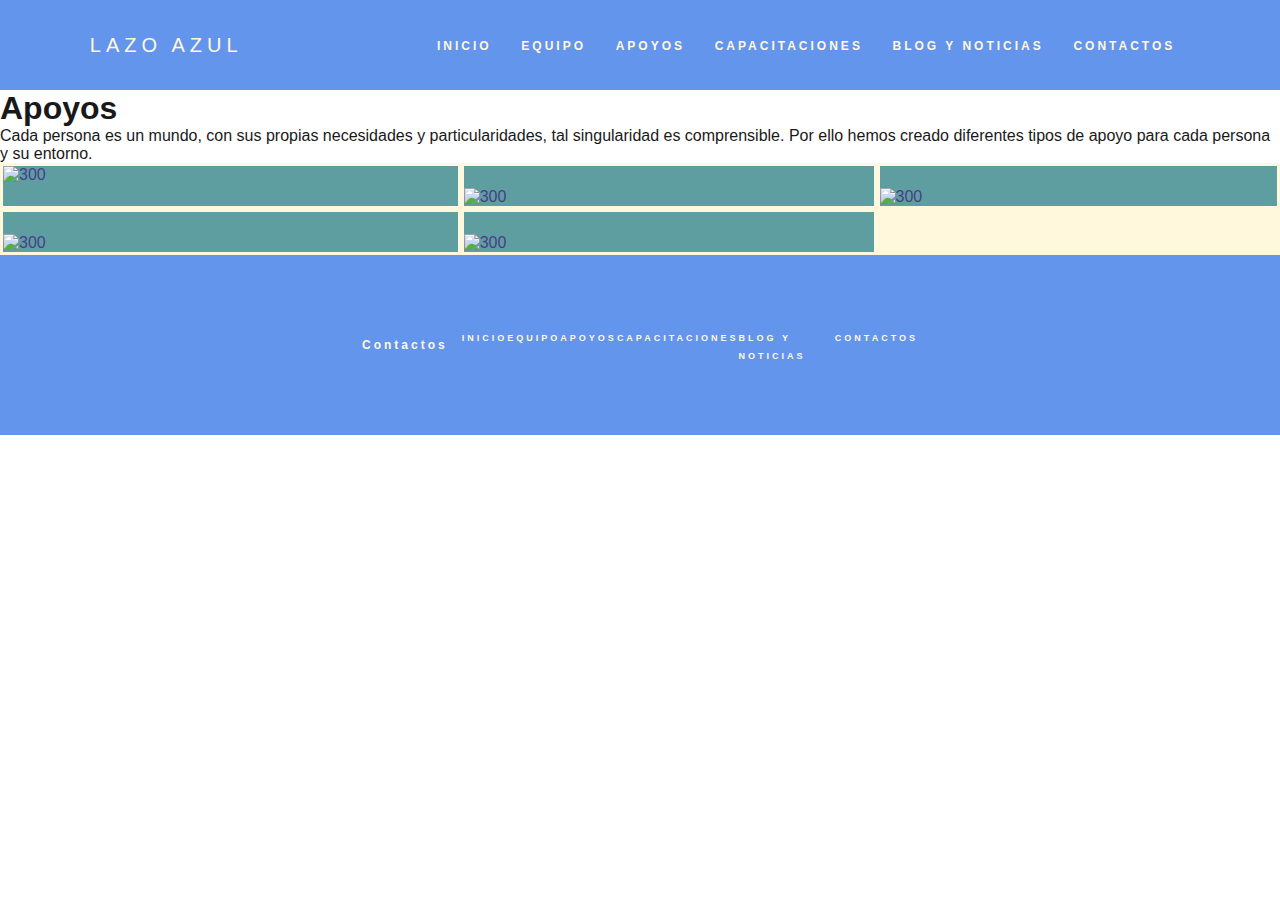
==== Apoyos.html @ 65830a52 "Subiendo mi primer repositorio" ====
<!DOCTYPE html>
<html lang="en">
<head>
    <meta charset="UTF-8">
    <meta http-equiv="X-UA-Compatible" content="IE=edge">
    <meta name="viewport" content="width=device-width, initial-scale=1.0">
    <title>Apoyos</title>
    <link rel="stylesheet" href="./css/style.css">
</head> <!-- Termina el Head -->
<body> <!-- Comienza el body -->

<header> <!-- Comienza el header -->
   
        <nav>   <!-- Comienza el menú -->
        <div class="logo">
         <p>Lazo Azul
        </div>

        <ul class="nav-links" >         
        <li>
            <a href="./index.html">Inicio</a>
         </li>
        <li>
            <a href="./Equipo.html">Equipo</a> 
        </li>  
        <li>
            <a href="./Apoyos.html">Apoyos</a>
        </li>
        <li>
            <a href="./CapacitacionProfesional.html">Capacitaciones</a>
        </li>
        <li> 
            <a href="./BlogyNoticias.html">Blog y Noticias</a>
        </li>
        <li> <a href="./Contactos.html">Contactos</a>
        </li>
    </ul>
</nav> <!-- Termina el menú -->

</header><!-- Termina el header -->
<h1>Apoyos</h1>

<p>Cada persona es un mundo, con sus propias necesidades y particularidades, tal singularidad es comprensible. Por ello hemos creado diferentes tipos de apoyo para cada persona y su entorno.</p>

<div class="gridApoyos"> 
<div><img src="Apoyos" alt="300"></div>
<div><h3>Apoyos Familiares</h3>    <img src="Apoyos" alt="300"></div>
<div><h3>Educación media</h3>    <img src="Apoyos" alt="300"></div>
<div><h3>Educación universitaria</h3>    <img src="Apoyos" alt="300"></div>
<div><h3>Apoyos Laborales</h3>    <img src="Apoyos" alt="300"></div>

</div>
<footer><!-- Comienza Footer -->
<div class="footer">
    
    <div><!-- Acá van los íconos de contactos --></div>
       
    <nav>   <!-- Comienza el menú -->
        <div class="contactosFooter">
         <p>Contactos
        </div>
        <ul class="navLinksFooter" >         
        <li>
            <a href="./index.html">Inicio</a>
         </li>
        <li>
            <a href="./Equipo.html">Equipo</a> 
        </li>  
        <li>
            <a href="./Apoyos.html">Apoyos</a>
        </li>
        <li>
            <a href="./CapacitacionProfesional.html">Capacitaciones</a>
        </li>
        <li> 
            <a href="./BlogyNoticias.html">Blog y Noticias</a>
        </li>
        <li> <a href="./Contactos.html">Contactos</a>
        </li>
    </ul>
    </nav> <!-- Termina el menú -->
    
    <div><!-- Acá va barrita buscadora --></div>
    </div>
    </footer><!-- Termina Footer -->         
</body><!-- Termina el body -->
</html>
---- css/style.css ----
/* Globales */
*{
    margin: 0px; 
    padding: 0px;
    box-sizing: border-box;
}
body {
    font-size: 1rem;
    color: rgb(26, 25, 25);
    font-family: 'Roboto', sans-serif;
}
/* FinGlobales */

/* Comienza nav todas las etiquetas */
nav{ 
    display: flex;
    justify-content: space-around;
    align-items: center;
    min-height: 10vh;
    background-color: cornflowerblue;
    font-family: 'Roboto', sans-serif;
}

.logo {
    color: cornsilk;
    text-transform: uppercase;
    letter-spacing: 5px;
    font-size: 20px;
}
.nav-links {
    display: flex; 
    text-transform: uppercase;
    justify-content: space-around;
    width: 60%;
}

.nav-links a{
    color: cornsilk;
    text-decoration: none;
    letter-spacing: 3px;
    font-weight: bold;
    font-size: 12px;
}

.nav-links li {
    list-style: none;
}
/* Termina nav todas las etiquetas */
header 
    
}

header nav {
    background-color: rgb(56, 197, 207);
}

h2 {
    background-color: cornflowerblue;
    color: midnightblue;
    
}
h3 {
    color: cadetblue;
    
}
table {

    background-color: mistyrose;
 }
 table font{
     font-family: 'Roboto', sans-serif;
     color: midnightblue;
    
 }
form {
    padding: 1px;
    display: block;
    height: 400px;
    margin: 3px;
    margin-top: 20px;
    margin-right: 20px;
    margin-bottom: 20px;
    margin-left: 20px;
    width: 800px;
    background-color: paleturquoise;
    color: black;
    font-family: 'Roboto', sans-serif;
    -ms-writing-mode: horizontal-tb !important;
    text-rendering: auto;
    color: -internal-light-dark(black, white);
    letter-spacing: normal;
    word-spacing: normal;
    text-transform: none;
    text-indent: 0px;
    text-shadow: none;
    display: inline-block;
    text-align: start;
    appearance: auto;
    background-color: -internal-light-dark(rgb(255, 255, 255), rgb(59, 59, 59));
    -webkit-rtl-ordering: logical;
    cursor: text;
    margin: 0em;
    font-family: 'Roboto', sans-serif;
    font-size: 12px;
    font-weight: bold;
}
.footer { /* Acá comienza footer */
    display: flex;
    justify-content: space-between;
    align-items: center;
    min-height: 20vh;
    background-color: cornflowerblue;
    
}
.navLinksFooter{
    display: flex; 
    text-transform: uppercase;
    justify-content: space-evenly;
    width: 80%; 
}
.navLinksFooter a{
    color: cornsilk;
    text-decoration: none;
    letter-spacing: 3px;
    font-weight: bold;
    font-size: 9px;
}

.navLinksFooter {
    list-style: none;
}
.contactosFooter {
    color: cornsilk;
    text-decoration: none;
    letter-spacing: 3px;
    font-weight: bold;
    font-size: 12px;
}
/* Acá Termina footer */

.descripcionEquipo { /* Flex Box */
    background-color: cornsilk;
    border-top-color: darkslateblue;
    border-bottom-color: darkslateblue;
    padding: 10px;
    display: flex;
    flex-direction: row; /* Cajitas en fila */
    justify-content: space-between;
    
}
.box{
    
    background-color: darkgrey;
    margin: 5px;
    font-size: 20px;
    border: 5px solid cadetblue;
    
}

.gridApoyos{ /* Aplicando Grids, no muy exitosamente :( */
display: grid;
background-color: cornsilk;
grid-template-columns: auto auto auto;
}

.gridApoyos div{
    background-color: cadetblue;
    text-align: justify;
    color: darkslateblue;
    border: 3px solid cornsilk;
}
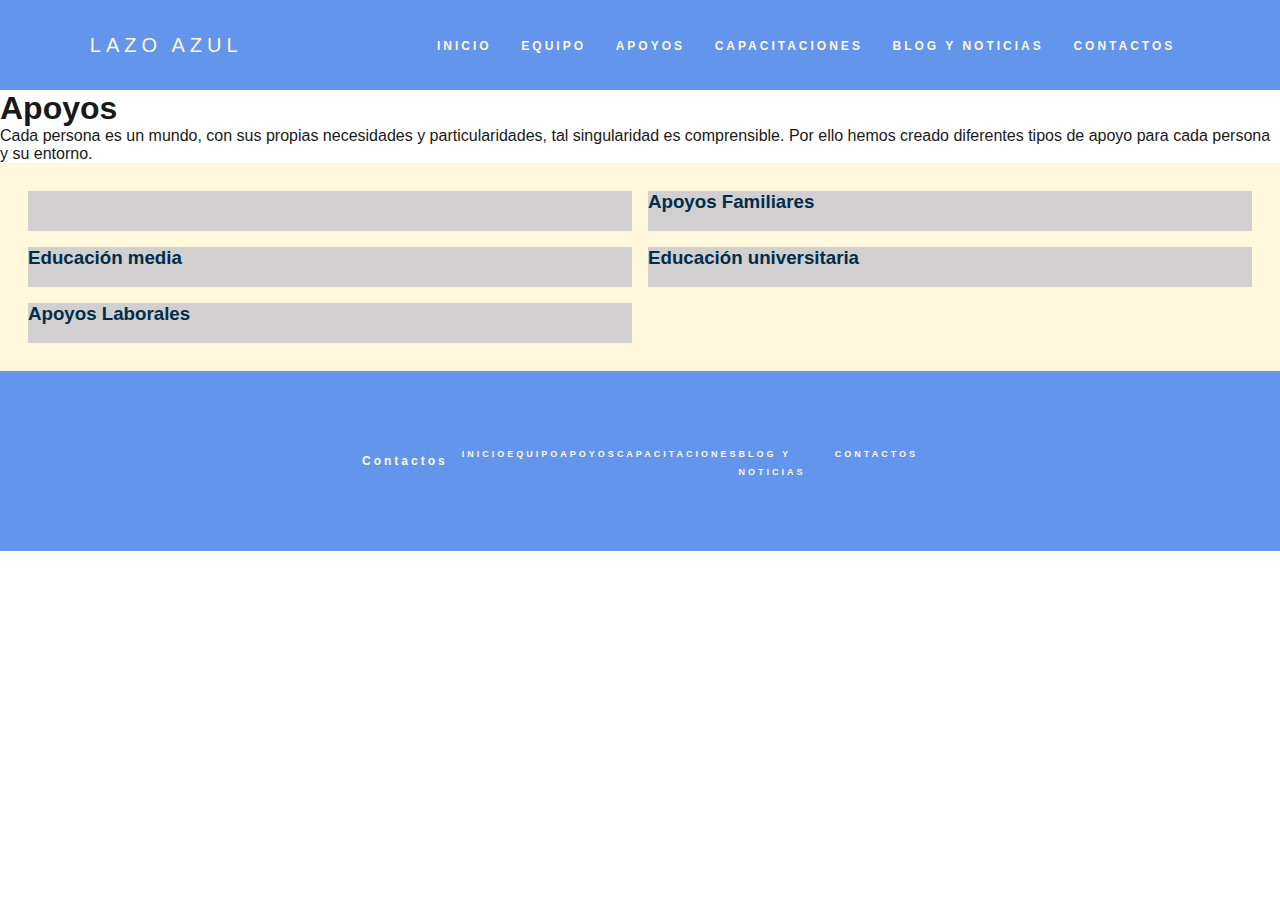
==== commit 4508b521: "Muchos cambios sin guardar" ====
--- a/Apoyos.html
+++ b/Apoyos.html
@@ -43,11 +43,11 @@
 <p>Cada persona es un mundo, con sus propias necesidades y particularidades, tal singularidad es comprensible. Por ello hemos creado diferentes tipos de apoyo para cada persona y su entorno.</p>
 
 <div class="gridApoyos"> 
-<div><img src="Apoyos" alt="300"></div>
-<div><h3>Apoyos Familiares</h3>    <img src="Apoyos" alt="300"></div>
-<div><h3>Educación media</h3>    <img src="Apoyos" alt="300"></div>
-<div><h3>Educación universitaria</h3>    <img src="Apoyos" alt="300"></div>
-<div><h3>Apoyos Laborales</h3>    <img src="Apoyos" alt="300"></div>
+<div><img src="Apoyos" alt=></div>
+<div><h3>Apoyos Familiares</h3>    <img src="Apoyos" alt=></div>
+<div><h3>Educación media</h3>    <img src="Apoyos" alt=></div>
+<div><h3>Educación universitaria</h3>    <img src="Apoyos" alt=></div>
+<div><h3>Apoyos Laborales</h3>    <img src="Apoyos" alt=></div>
 
 </div>
 <footer><!-- Comienza Footer -->
--- a/css/style.css
+++ b/css/style.css
@@ -60,7 +60,7 @@
     
 }
 h3 {
-    color: cadetblue;
+    color: rgb(0, 45, 75);
     
 }
 table {
@@ -158,13 +158,51 @@
 }
 
 .gridApoyos{ /* Aplicando Grids, no muy exitosamente :( */
-display: grid;
-background-color: cornsilk;
-grid-template-columns: auto auto auto;
-}
-
+    width: 100%;
+    height: auto;
+    display: grid;
+    background-color: cornsilk;
+    grid-template-columns: 1fr 1fr ;
+    grid-template-rows: 1fr 1fr 1fr;
+    grid-template-areas:
+    "apoyo apoyo" 
+    "apoyo1 apoyo2 "
+    "apoyo3 apoyo4";
+    gap: 10px;
+    padding: 25px;
+}
+.apoyo-div h3{
+    display: flex;
+    justify-content: center;
+    align-self: center;
+}
+.apoyo-div h3{
+    color: black;
+    text-align: center;
+}
+
+.apoyo{
+    height: 20vh;
+    grid-area: apoyo;}
+
+.apoyo1{
+    height: 20vh;
+    grid-area: apoyo1;}
+
+.apoyo2{
+    height: 20vh;
+    grid-area: apoyo2;}
+
+.apoyo3{
+    height: 20vh;
+    grid-area: apoyo3;}
+
+.apoyo4{
+    height: 20vh;
+    grid-area: apoyo4;}
+    
 .gridApoyos div{
-    background-color: cadetblue;
+    background-color:rgb(209, 207, 207);
     text-align: justify;
     color: darkslateblue;
     border: 3px solid cornsilk;
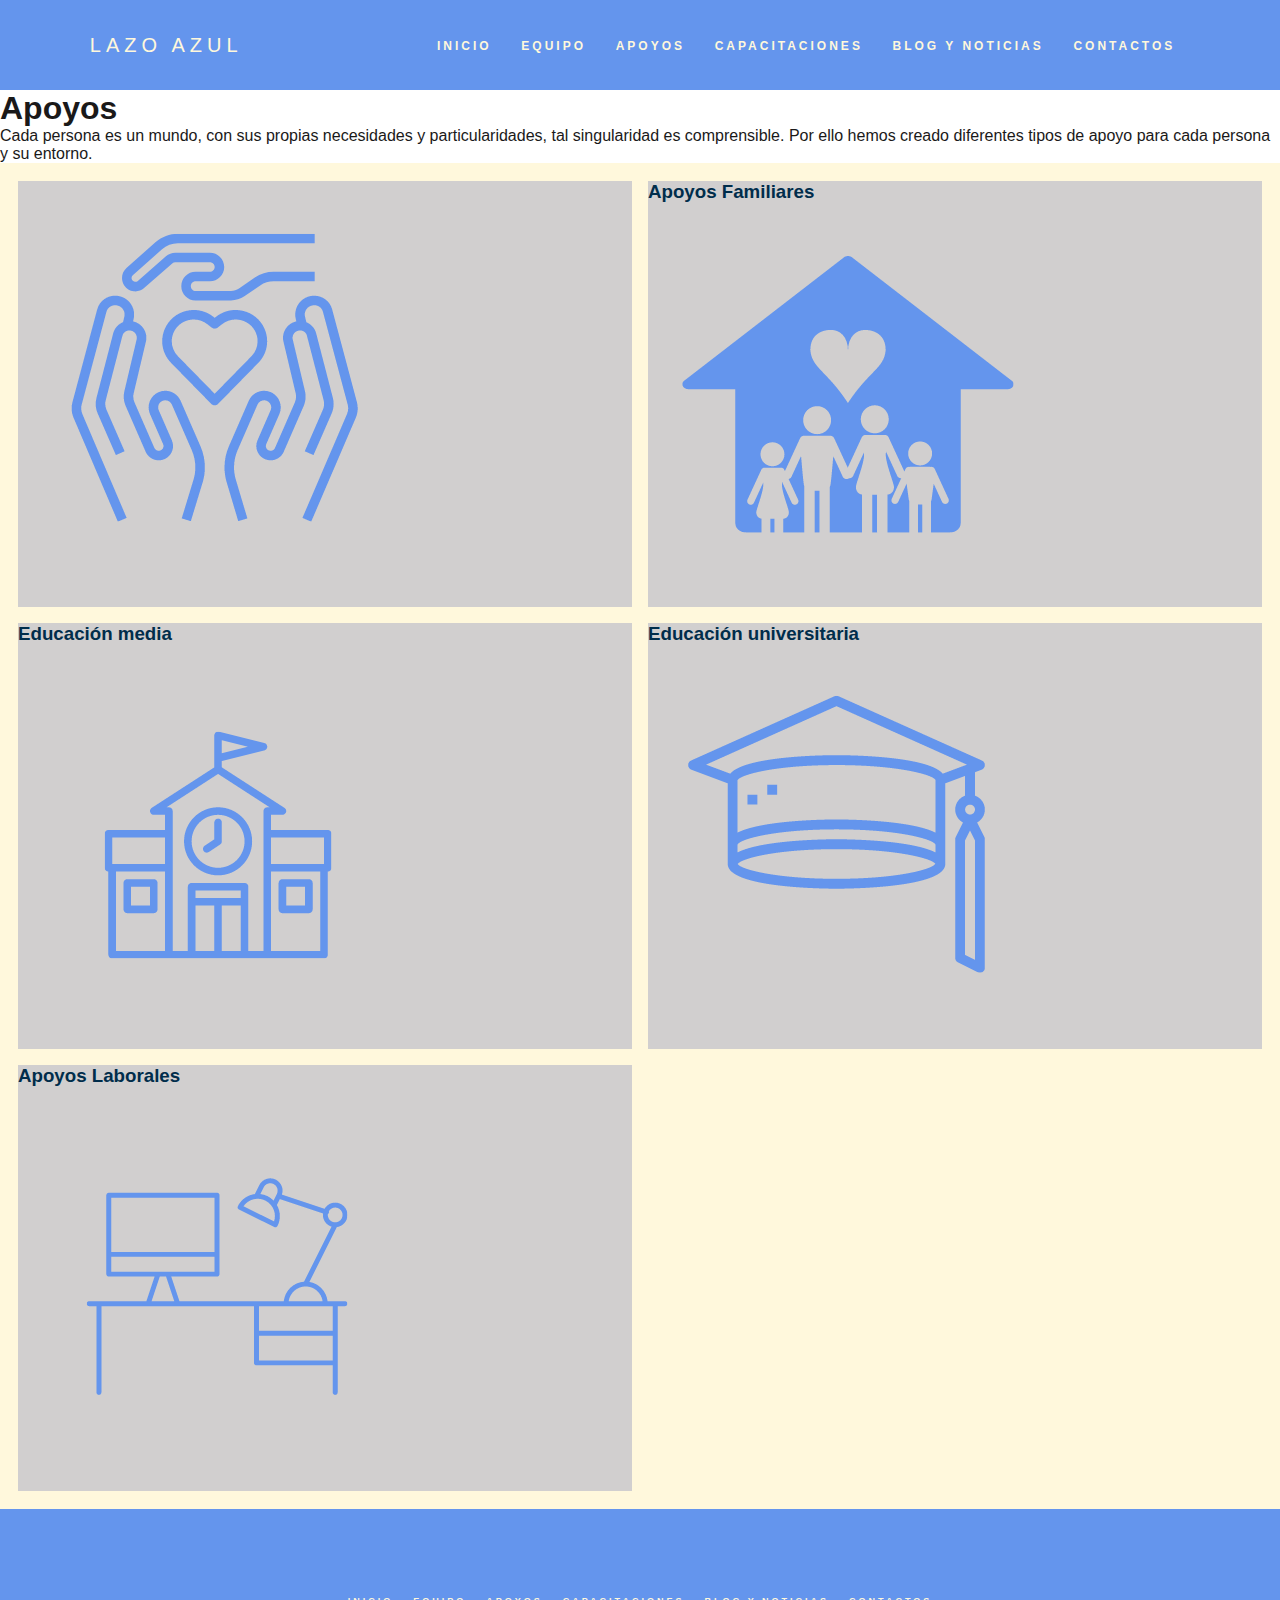
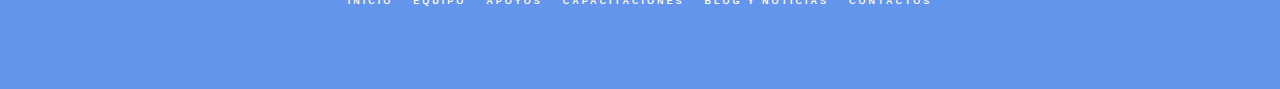
==== commit 82325243: "Prueba muchos cambios" ====
--- a/Apoyos.html
+++ b/Apoyos.html
@@ -43,11 +43,12 @@
 <p>Cada persona es un mundo, con sus propias necesidades y particularidades, tal singularidad es comprensible. Por ello hemos creado diferentes tipos de apoyo para cada persona y su entorno.</p>
 
 <div class="gridApoyos"> 
-<div><img src="Apoyos" alt=></div>
-<div><h3>Apoyos Familiares</h3>    <img src="Apoyos" alt=></div>
-<div><h3>Educación media</h3>    <img src="Apoyos" alt=></div>
-<div><h3>Educación universitaria</h3>    <img src="Apoyos" alt=></div>
-<div><h3>Apoyos Laborales</h3>    <img src="Apoyos" alt=></div>
+    
+<div><img src="./Img/Familia2.png" alt=></div>
+<div><h3>Apoyos Familiares</h3>    <img src="./Img/familia1.png" alt=></div>
+<div><h3>Educación media</h3>    <img src="./Img/edmedia.png" alt=></div>
+<div><h3>Educación universitaria</h3>    <img src="./Img/universitarios.png" alt=></div>
+<div><h3>Apoyos Laborales</h3>    <img src="./Img/trabajo.png" alt=></div>
 
 </div>
 <footer><!-- Comienza Footer -->
@@ -57,7 +58,7 @@
        
     <nav>   <!-- Comienza el menú -->
         <div class="contactosFooter">
-         <p>Contactos
+         
         </div>
         <ul class="navLinksFooter" >         
         <li>
--- a/css/style.css
+++ b/css/style.css
@@ -17,10 +17,16 @@
     justify-content: space-around;
     align-items: center;
     min-height: 10vh;
-    background-color: cornflowerblue;
-    font-family: 'Roboto', sans-serif;
-}
-
+    background-color: #6495ed;
+    font-family: 'Roboto', sans-serif;
+    overflow: hidden;
+}
+@media screen {
+    .nav a{
+      display: block;
+      width: 100%  
+    }
+}
 .logo {
     color: cornsilk;
     text-transform: uppercase;
@@ -104,9 +110,11 @@
     font-size: 12px;
     font-weight: bold;
 }
-.footer { /* Acá comienza footer */
-    display: flex;
-    justify-content: space-between;
+/* Acá comienza footer */
+.footer { 
+    display: flex;
+    flex-direction: row;
+    justify-content: space-around;
     align-items: center;
     min-height: 20vh;
     background-color: cornflowerblue;
@@ -114,9 +122,11 @@
 }
 .navLinksFooter{
     display: flex; 
+    flex-direction: row;
     text-transform: uppercase;
     justify-content: space-evenly;
-    width: 80%; 
+    align-items: center;
+   
 }
 .navLinksFooter a{
     color: cornsilk;
@@ -124,6 +134,7 @@
     letter-spacing: 3px;
     font-weight: bold;
     font-size: 9px;
+    padding: 0 10px;
 }
 
 .navLinksFooter {
@@ -138,6 +149,7 @@
 }
 /* Acá Termina footer */
 
+/*Equipo*/
 .descripcionEquipo { /* Flex Box */
     background-color: cornsilk;
     border-top-color: darkslateblue;
@@ -145,8 +157,20 @@
     padding: 10px;
     display: flex;
     flex-direction: row; /* Cajitas en fila */
-    justify-content: space-between;
-    
+    justify-content: space-around;
+    
+}
+.colaboradoras{
+    width: 25vw;
+    height: auto;
+    display: flex;
+    flex-direction: column;
+    justify-content: center;
+    /* padding: 0; */
+}
+
+.colaboradoras img{
+    padding: 15px 0; 
 }
 .box{
     
@@ -154,10 +178,9 @@
     margin: 5px;
     font-size: 20px;
     border: 5px solid cadetblue;
-    
-}
-
-.gridApoyos{ /* Aplicando Grids, no muy exitosamente :( */
+}
+
+.gridApoyos{ /* Aplicando Grids*/
     width: 100%;
     height: auto;
     display: grid;
@@ -169,7 +192,7 @@
     "apoyo1 apoyo2 "
     "apoyo3 apoyo4";
     gap: 10px;
-    padding: 25px;
+    padding: 15px;
 }
 .apoyo-div h3{
     display: flex;
@@ -206,4 +229,28 @@
     text-align: justify;
     color: darkslateblue;
     border: 3px solid cornsilk;
+}
+/*Formularios*/
+.formulario-container{
+    width: 100%;
+    background-color: paleturquoise;
+}
+.formulario{
+    width: 80%;
+    height: auto;
+    display: flex;
+    flex-direction: column;
+    justify-content: space-between;
+    align-items: center;
+
+    margin: 25px auto;
+    padding: 25px 0;
+}
+
+.formulario div{
+    margin: 25px;
+}
+
+.formulario div textarea{
+    width: 45vh;
 }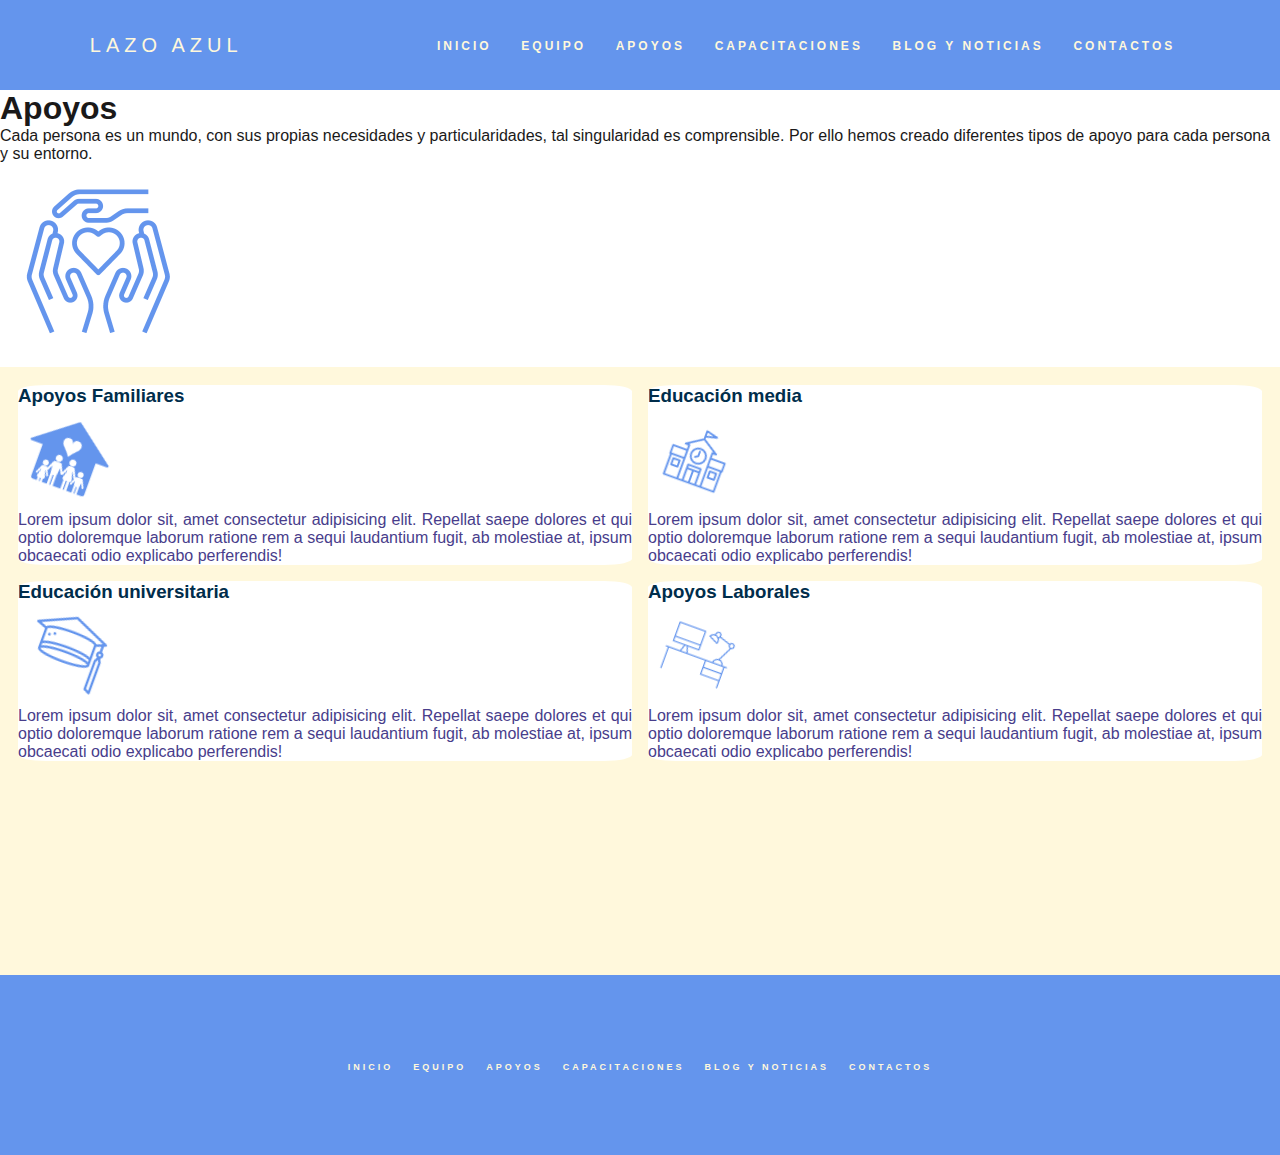
==== commit 71451e9b: "Intento 15 de subir actualizaciones" ====
--- a/Apoyos.html
+++ b/Apoyos.html
@@ -38,17 +38,31 @@
 </nav> <!-- Termina el menú -->
 
 </header><!-- Termina el header -->
+<div class="TopApoyos">
+
 <h1>Apoyos</h1>
 
 <p>Cada persona es un mundo, con sus propias necesidades y particularidades, tal singularidad es comprensible. Por ello hemos creado diferentes tipos de apoyo para cada persona y su entorno.</p>
+<img src="./Img/Familia2.png" alt=>
+</div>
 
 <div class="gridApoyos"> 
-    
-<div><img src="./Img/Familia2.png" alt=></div>
-<div><h3>Apoyos Familiares</h3>    <img src="./Img/familia1.png" alt=></div>
-<div><h3>Educación media</h3>    <img src="./Img/edmedia.png" alt=></div>
-<div><h3>Educación universitaria</h3>    <img src="./Img/universitarios.png" alt=></div>
-<div><h3>Apoyos Laborales</h3>    <img src="./Img/trabajo.png" alt=></div>
+<div><h3>Apoyos Familiares</h3>    
+    <img src="./Img/familia1.png" alt=>
+    <p>Lorem ipsum dolor sit, amet consectetur adipisicing elit. Repellat saepe dolores et qui optio doloremque laborum ratione rem a sequi laudantium fugit, ab molestiae at, ipsum obcaecati odio explicabo perferendis!</p>
+    </div>
+<div><h3>Educación media</h3>    
+    <img src="./Img/edmedia.png" alt=>
+    <p>Lorem ipsum dolor sit, amet consectetur adipisicing elit. Repellat saepe dolores et qui optio doloremque laborum ratione rem a sequi laudantium fugit, ab molestiae at, ipsum obcaecati odio explicabo perferendis!</p>
+    </div>
+<div><h3>Educación universitaria</h3>    
+    <img src="./Img/universitarios.png" alt=>
+    <p>Lorem ipsum dolor sit, amet consectetur adipisicing elit. Repellat saepe dolores et qui optio doloremque laborum ratione rem a sequi laudantium fugit, ab molestiae at, ipsum obcaecati odio explicabo perferendis!</p>
+    </div>
+<div><h3>Apoyos Laborales</h3>    
+    <img src="./Img/trabajo.png" alt=>
+    <p>Lorem ipsum dolor sit, amet consectetur adipisicing elit. Repellat saepe dolores et qui optio doloremque laborum ratione rem a sequi laudantium fugit, ab molestiae at, ipsum obcaecati odio explicabo perferendis!</p>
+    </div>
 
 </div>
 <footer><!-- Comienza Footer -->
--- a/css/style.css
+++ b/css/style.css
@@ -9,6 +9,9 @@
     color: rgb(26, 25, 25);
     font-family: 'Roboto', sans-serif;
 }
+@media (min-width: 768px) and (orientation: landscape)  {
+      
+}
 /* FinGlobales */
 
 /* Comienza nav todas las etiquetas */
@@ -21,7 +24,7 @@
     font-family: 'Roboto', sans-serif;
     overflow: hidden;
 }
-@media screen {
+@media (min-width: 768px) screen {/*Tamaño Tabletas de diez pulgadas como el iPad (768×1024), en modo vertical  */
     .nav a{
       display: block;
       width: 100%  
@@ -62,7 +65,7 @@
 
 h2 {
     background-color: cornflowerblue;
-    color: midnightblue;
+    color: white;
     
 }
 h3 {
@@ -180,7 +183,26 @@
     border: 5px solid cadetblue;
 }
 
-.gridApoyos{ /* Aplicando Grids*/
+.TopApoyos img{
+    width: auto;
+    height: auto;
+    max-width: 200px;
+    max-height: 200px;
+    justify-content: space-between;
+    align-items: center;
+    animation-duration: 3s;
+    animation-name: roll;
+    animation-iteration-count: infinite;
+}
+@keyframes roll {
+        animation: roll 3s infinite;  
+}
+
+.TopApoyos img:hover{
+    transform: scale(2); /* Transformación */
+    
+}
+.gridApoyos{ /* Aplicando Grids, mejorando de a poquito :)*/
     width: 100%;
     height: auto;
     display: grid;
@@ -218,17 +240,30 @@
 
 .apoyo3{
     height: 20vh;
-    grid-area: apoyo3;}
+    grid-area: apoyo3;
+    }
 
 .apoyo4{
     height: 20vh;
     grid-area: apoyo4;}
+
     
 .gridApoyos div{
-    background-color:rgb(209, 207, 207);
+    background-color:rgb(255, 255, 255) ;
     text-align: justify;
     color: darkslateblue;
     border: 3px solid cornsilk;
+    border-radius: 5%;
+    align-items: center;
+    justify-content: center;
+    
+}
+.gridApoyos img{
+    width: auto;
+    height: auto;
+    max-width: 100px;
+    max-height: 100px;
+    transform: rotate(20deg); /* Transformación */
 }
 /*Formularios*/
 .formulario-container{
@@ -253,4 +288,45 @@
 
 .formulario div textarea{
     width: 45vh;
+}
+.nuestrosServiciosIndex {
+    display: flex;
+    flex-direction: row ;
+    flex-wrap: wrap; /* Se adapta cuando no caben más */
+    padding: 20px;
+    justify-content: space-between;
+    align-content: space-around;
+    background-color: cornsilk;
+    grid-template-columns: repeat(autofit, minmax (180px, 1fr));
+
+}
+.nuestrosServiciosIndex > div {
+    width: 20vw;
+    background-color: cornflowerblue;
+    border: 3px solid rgba(255, 248, 220, 0.459);
+    border-radius: 20px;
+    color: white;
+    display: flex;
+    justify-items: center;
+    align-items: center;
+    font-size: 20px;
+    height: 150px;
+    transition: height 2s; /* Transición Duración */
+    }
+.nuestrosServiciosIndex > div:hover {
+height: 200px; /* No te la puedo que funcionó, tremendo Juancito! */
+}
+
+.nuestrosServiciosIndex img{
+    width: auto;
+    height: auto;
+    max-width: 100px;
+    max-height: 100px;
+}
+.box{
+    
+    background-color: darkgrey;
+    margin: 5px;
+    font-size: 20px;
+    border: 5px solid cadetblue;
 }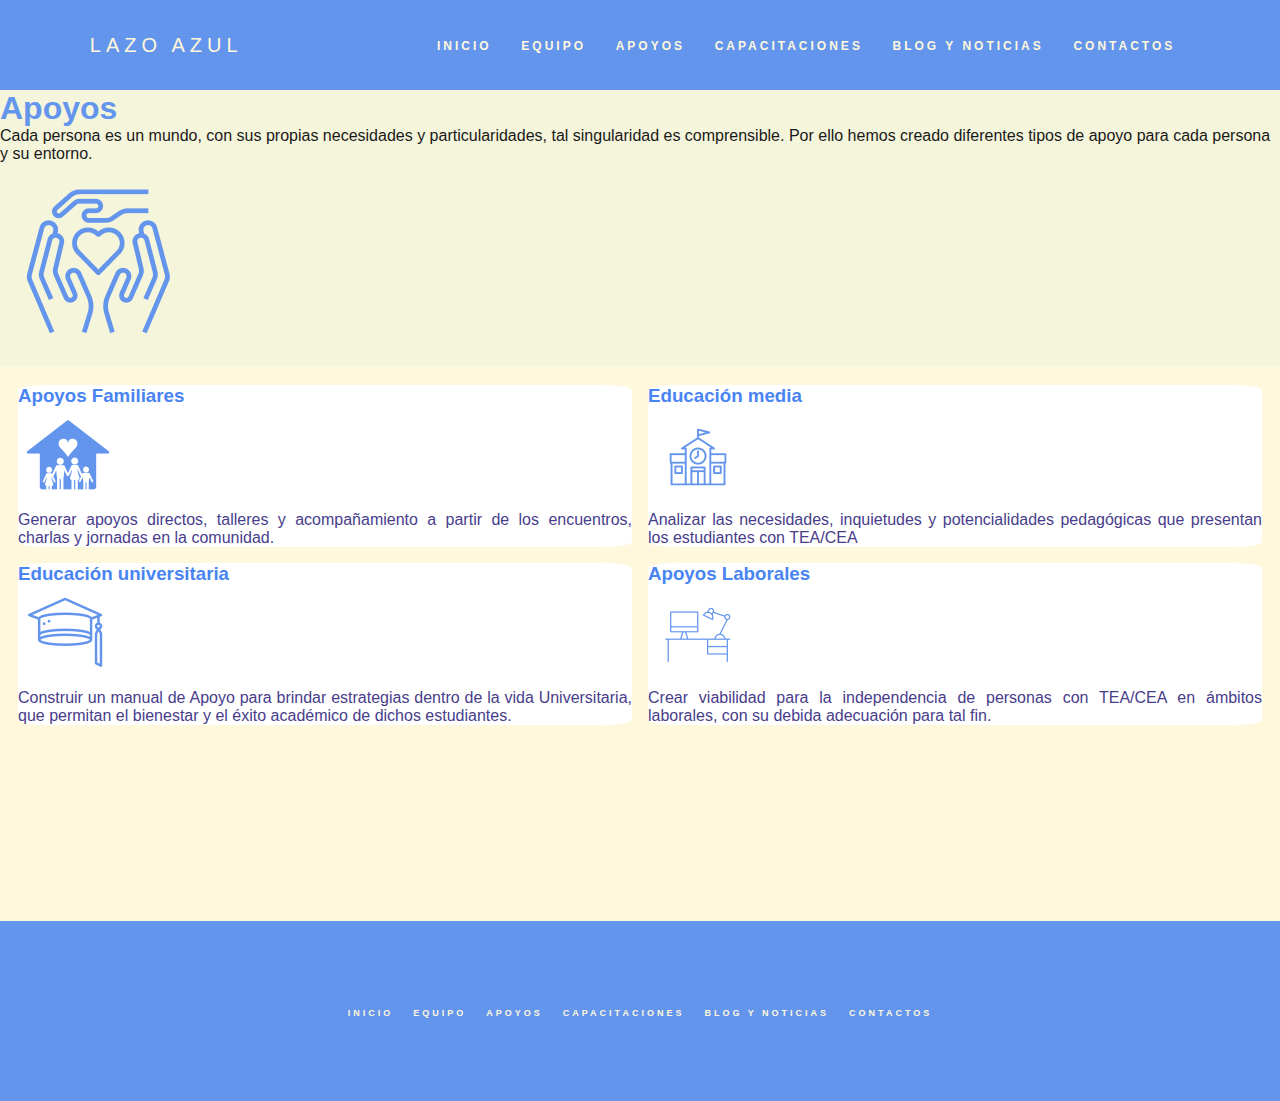
==== commit 2263731f: "CambiosVarios" ====
--- a/Apoyos.html
+++ b/Apoyos.html
@@ -5,6 +5,9 @@
     <meta http-equiv="X-UA-Compatible" content="IE=edge">
     <meta name="viewport" content="width=device-width, initial-scale=1.0">
     <title>Apoyos</title>
+    <meta name="Description" content="Brindamos apoyos para la vida adulta idependiente de personas con TEA, CEA, Asperger para entornos educativos y laborales.">
+    <meta name="Keywords" content="Autismo, TEA, CEA, Asperger, apoyos universitarios, apoyos laborales, herramientas para personas discapacitadas, discapacidad y entornos laborales, trabajos inclusivos">
+    <link href="https://cdn.jsdelivr.net/npm/bootstrap@5.1.1/dist/css/bootstrap.min.css" rel="stylesheet" integrity="sha384-F3w7mX95PdgyTmZZMECAngseQB83DfGTowi0iMjiWaeVhAn4FJkqJByhZMI3AhiU" crossorigin="anonymous"> <!-- Instalando CSS bootstrap -->
     <link rel="stylesheet" href="./css/style.css">
 </head> <!-- Termina el Head -->
 <body> <!-- Comienza el body -->
@@ -49,19 +52,26 @@
 <div class="gridApoyos"> 
 <div><h3>Apoyos Familiares</h3>    
     <img src="./Img/familia1.png" alt=>
-    <p>Lorem ipsum dolor sit, amet consectetur adipisicing elit. Repellat saepe dolores et qui optio doloremque laborum ratione rem a sequi laudantium fugit, ab molestiae at, ipsum obcaecati odio explicabo perferendis!</p>
+    <p>Generar apoyos directos, talleres y acompañamiento a partir de los 
+        encuentros, charlas y jornadas en la comunidad.</p>
     </div>
 <div><h3>Educación media</h3>    
     <img src="./Img/edmedia.png" alt=>
-    <p>Lorem ipsum dolor sit, amet consectetur adipisicing elit. Repellat saepe dolores et qui optio doloremque laborum ratione rem a sequi laudantium fugit, ab molestiae at, ipsum obcaecati odio explicabo perferendis!</p>
+    <p>Analizar las necesidades, inquietudes y potencialidades 
+        pedagógicas que presentan los estudiantes con TEA/CEA</p>
     </div>
 <div><h3>Educación universitaria</h3>    
     <img src="./Img/universitarios.png" alt=>
-    <p>Lorem ipsum dolor sit, amet consectetur adipisicing elit. Repellat saepe dolores et qui optio doloremque laborum ratione rem a sequi laudantium fugit, ab molestiae at, ipsum obcaecati odio explicabo perferendis!</p>
+    <p>Construir un manual de Apoyo para brindar estrategias 
+        dentro de la vida Universitaria, que permitan el bienestar 
+        y el éxito académico de dichos estudiantes.
+        </p>
     </div>
 <div><h3>Apoyos Laborales</h3>    
     <img src="./Img/trabajo.png" alt=>
-    <p>Lorem ipsum dolor sit, amet consectetur adipisicing elit. Repellat saepe dolores et qui optio doloremque laborum ratione rem a sequi laudantium fugit, ab molestiae at, ipsum obcaecati odio explicabo perferendis!</p>
+    <p>Crear viabilidad para la independencia de personas con
+        TEA/CEA en ámbitos laborales, con su debida adecuación
+        para tal fin.</p>
     </div>
 
 </div>
--- a/css/style.css
+++ b/css/style.css
@@ -8,6 +8,7 @@
     font-size: 1rem;
     color: rgb(26, 25, 25);
     font-family: 'Roboto', sans-serif;
+    background-color: beige;
 }
 @media (min-width: 768px) and (orientation: landscape)  {
       
@@ -63,13 +64,18 @@
     background-color: rgb(56, 197, 207);
 }
 
+
+h1 {
+    color: cornflowerblue;
+}
+
 h2 {
-    background-color: cornflowerblue;
-    color: white;
+    
+    color: rgb(123, 163, 238);
     
 }
 h3 {
-    color: rgb(0, 45, 75);
+    color: rgb(73, 132, 243);
     
 }
 table {
@@ -263,7 +269,7 @@
     height: auto;
     max-width: 100px;
     max-height: 100px;
-    transform: rotate(20deg); /* Transformación */
+    /* transform: rotate(20deg); -  Transformación le quito el efecto para ponerlos derechos como lo observado en la 3er entrega*/
 }
 /*Formularios*/
 .formulario-container{
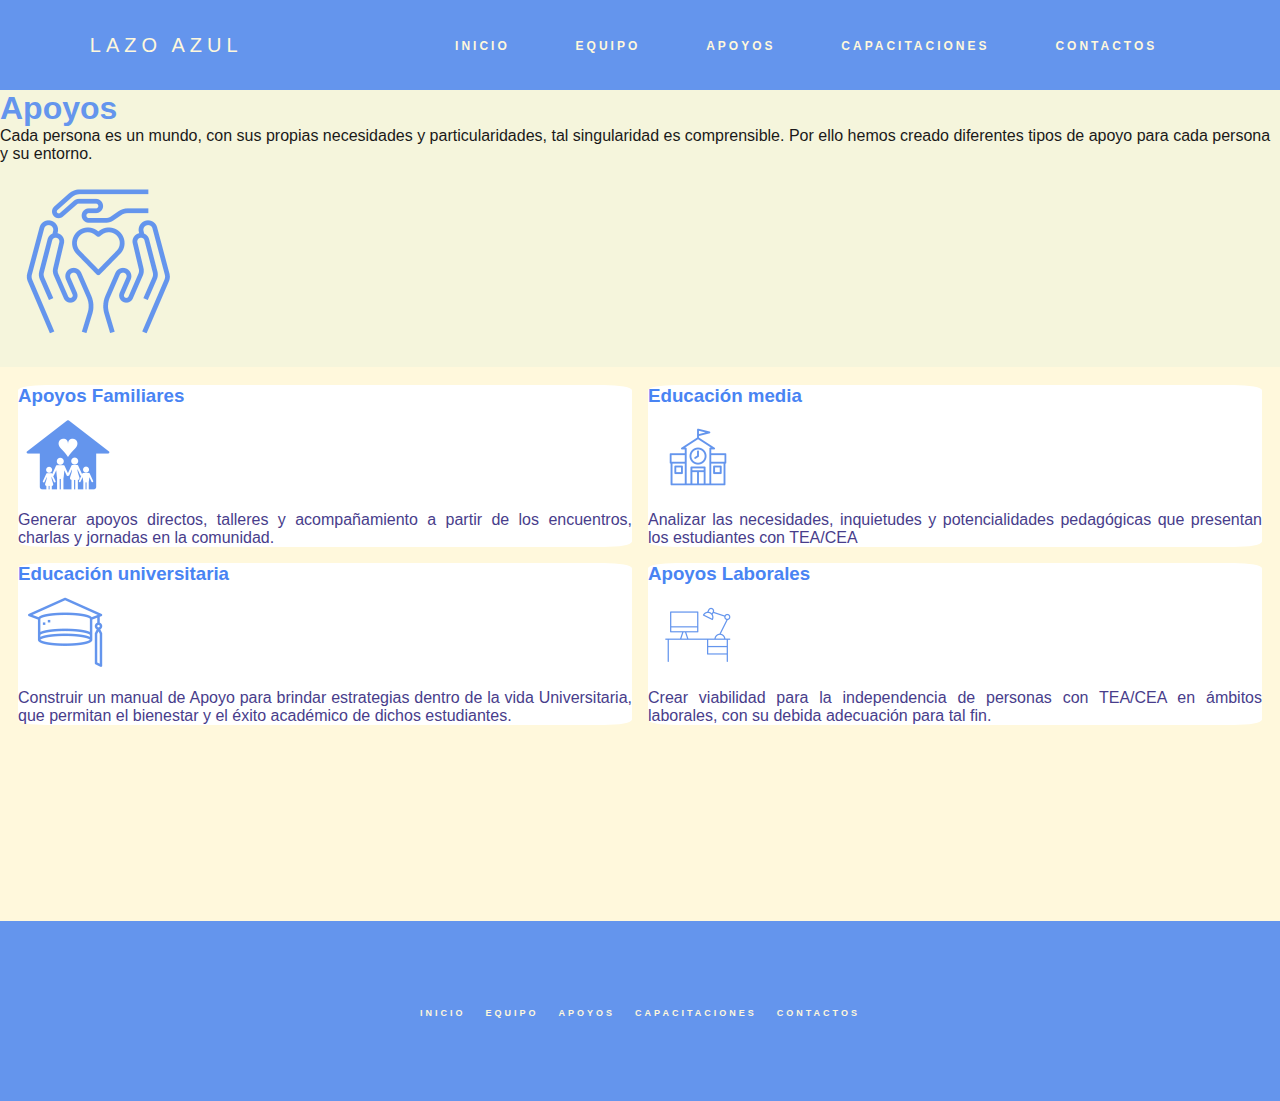
==== commit 5064cf91: "Cambios" ====
--- a/Apoyos.html
+++ b/Apoyos.html
@@ -31,9 +31,6 @@
         </li>
         <li>
             <a href="./CapacitacionProfesional.html">Capacitaciones</a>
-        </li>
-        <li> 
-            <a href="./BlogyNoticias.html">Blog y Noticias</a>
         </li>
         <li> <a href="./Contactos.html">Contactos</a>
         </li>
@@ -97,9 +94,6 @@
         <li>
             <a href="./CapacitacionProfesional.html">Capacitaciones</a>
         </li>
-        <li> 
-            <a href="./BlogyNoticias.html">Blog y Noticias</a>
-        </li>
         <li> <a href="./Contactos.html">Contactos</a>
         </li>
     </ul>
--- a/css/style.css
+++ b/css/style.css
@@ -158,6 +158,48 @@
 }
 /* Acá Termina footer */
 
+/*InicioHome*/
+.TitularFlorecerHome {
+    display: flex;
+    padding: 10px;
+    width: 100%;
+    max-width: 400px;
+    margin: 0 auto;
+    justify-content: center;
+    align-items: center;
+}
+
+.ComoHacemosLazoAzul {
+    display: flex;
+    padding: 0;
+    height: 300px;
+    padding: 10px;
+    width: 100%;
+    margin: 0 auto;
+    justify-content: center;
+    align-items: center;
+}
+
+.ImagenSeparadora{
+    display: inline-block;
+    line-height: 100%;
+    align-content: center;
+    max-width: 50px;
+}
+
+.TextoComoHacemos {
+    width: 25vw;
+    height: auto;
+    display: flex;
+    flex-direction: column;
+    justify-content: center;
+  /*   display: flex;
+    padding: 10px;
+    height: 200px;
+    width: 100%;
+    justify-content: center; 
+    align-items: center;  */
+}
 /*Equipo*/
 .descripcionEquipo { /* Flex Box */
     background-color: cornsilk;
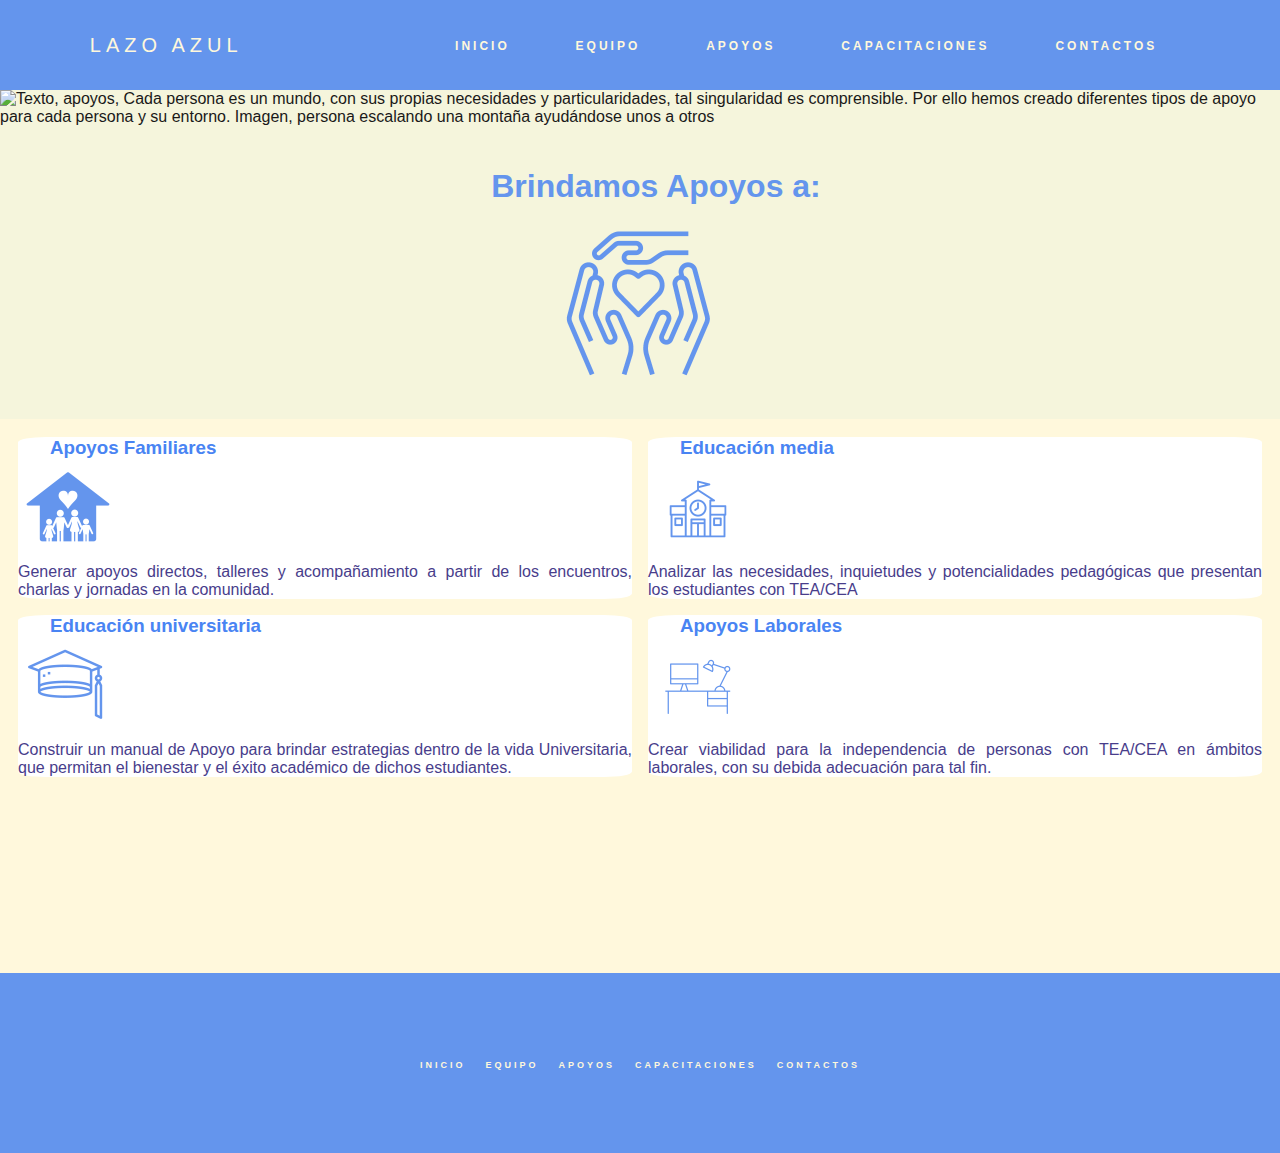
==== commit 605004f5: "Fix problemas finales" ====
--- a/Apoyos.html
+++ b/Apoyos.html
@@ -38,14 +38,13 @@
 </nav> <!-- Termina el menú -->
 
 </header><!-- Termina el header -->
-<div class="TopApoyos">
-
-<h1>Apoyos</h1>
-
-<p>Cada persona es un mundo, con sus propias necesidades y particularidades, tal singularidad es comprensible. Por ello hemos creado diferentes tipos de apoyo para cada persona y su entorno.</p>
-<img src="./Img/Familia2.png" alt=>
+<img src="./Img/PortadaApoyos.png" alt="Texto, apoyos, Cada persona es un mundo, con sus propias necesidades y particularidades, tal singularidad es comprensible. Por ello hemos creado diferentes tipos de apoyo para cada persona y su entorno. Imagen, persona escalando una montaña ayudándose unos a otros">
+<div class="ApoyosAnimacion">
+    <h1>Brindamos Apoyos a:</h1>
+    <div class="TopApoyos">
+        <img src="./Img/Familia2.png" alt=>
+    </div>
 </div>
-
 <div class="gridApoyos"> 
 <div><h3>Apoyos Familiares</h3>    
     <img src="./Img/familia1.png" alt=>
--- a/css/style.css
+++ b/css/style.css
@@ -67,20 +67,32 @@
 
 h1 {
     color: cornflowerblue;
+    margin-left: 2rem;
 }
 
 h2 {
     
     color: rgb(123, 163, 238);
-    
+    margin-left: 2rem;
 }
 h3 {
     color: rgb(73, 132, 243);
-    
-}
+    margin-left: 2rem;
+}
+.ServiciosTabla {
+    display: block;
+    padding: 10px;
+    align-items: center;
+    text-align: center;
+    margin-top: 2rem;
+    margin-bottom: 0;
+
+}
+
 table {
-
-    background-color: mistyrose;
+    align-content: center ;
+    background-color: mistyrose
+    
  }
  table font{
      font-family: 'Roboto', sans-serif;
@@ -159,15 +171,6 @@
 /* Acá Termina footer */
 
 /*InicioHome*/
-.TitularFlorecerHome {
-    display: flex;
-    padding: 10px;
-    width: 100%;
-    max-width: 400px;
-    margin: 0 auto;
-    justify-content: center;
-    align-items: center;
-}
 
 .ComoHacemosLazoAzul {
     display: flex;
@@ -190,16 +193,20 @@
 .TextoComoHacemos {
     width: 25vw;
     height: auto;
-    display: flex;
-    flex-direction: column;
-    justify-content: center;
-  /*   display: flex;
-    padding: 10px;
-    height: 200px;
-    width: 100%;
+    padding: 10px;
+    display: flex;
     justify-content: center; 
-    align-items: center;  */
-}
+    align-items: center;
+  }
+  .InicioVideo {
+    display: block;
+    padding: 10px;
+    align-items: center;
+    text-align: center;
+    margin-top: 2rem;
+    margin-bottom: 0;
+
+  }
 /*Equipo*/
 .descripcionEquipo { /* Flex Box */
     background-color: cornsilk;
@@ -229,6 +236,15 @@
     margin: 5px;
     font-size: 20px;
     border: 5px solid cadetblue;
+}
+
+.ApoyosAnimacion {
+    display: block;
+    padding: 10px;
+    align-items: center;
+    text-align: center;
+    margin-top: 2rem;
+    margin-bottom: 0;
 }
 
 .TopApoyos img{
@@ -314,9 +330,20 @@
     /* transform: rotate(20deg); -  Transformación le quito el efecto para ponerlos derechos como lo observado en la 3er entrega*/
 }
 /*Formularios*/
+.FormDeContacto {
+    display: flex;
+    padding: 10px;
+    justify-content: center;
+    align-items: center;
+    text-align: center;
+    margin-top: 2rem;
+    margin-bottom: 3rem;  
+    width: 80vw;
+}
+
 .formulario-container{
     width: 100%;
-    background-color: paleturquoise;
+    background-color: rgb(224, 255, 255);
 }
 .formulario{
     width: 80%;
